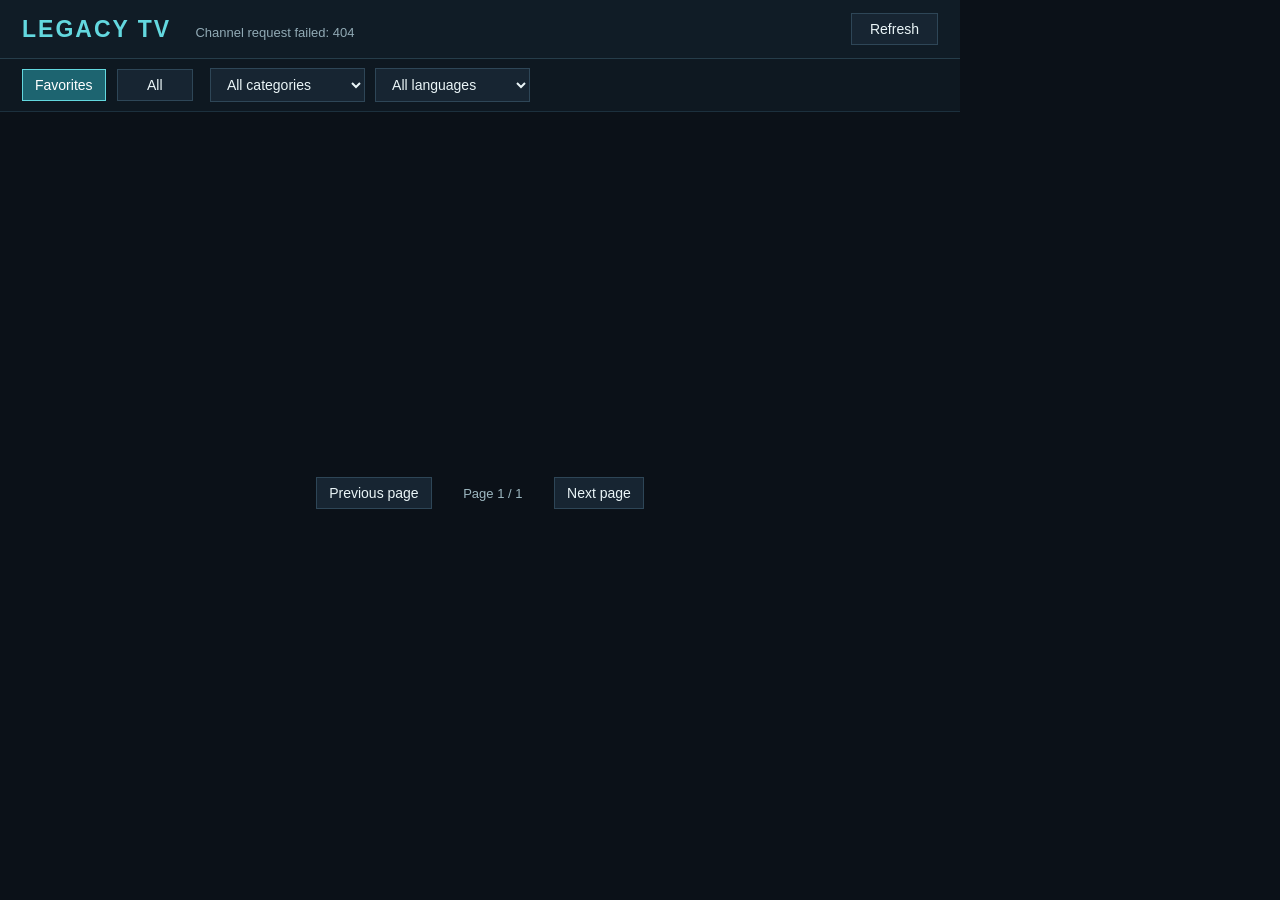
==== apps/iptv-client/index.html @ 45fdd891 "optimized some feature" ====
<!DOCTYPE html>
<html>
<head>
  <meta http-equiv="Content-Type" content="text/html; charset=utf-8" />
  <meta name="viewport" content="width=960, height=540" />
  <title>Legacy TV</title>
  <link rel="stylesheet" type="text/css" href="style.css" />
  <script type="text/javascript" src="$MANAGER_WIDGET/Common/API/Widget.js"></script>
  <script type="text/javascript" src="$MANAGER_WIDGET/Common/API/TVKeyValue.js"></script>
  <script type="text/javascript" src="config.js"></script>
  <script type="text/javascript" src="hls.min.js"></script>
</head>
<body>
  <div id="app">
    <div id="topBar">
      <span id="title">LEGACY TV</span>
      <span id="status">Loading channels...</span>
      <button id="refreshButton" class="topButton" onclick="App.refreshChannels();">Refresh</button>
    </div>

    <div id="filters">
      <button id="favoritesFilter" class="chip active" onclick="App.setCategory('favorites');">Favorites</button>
      <button id="allFilter" class="chip" onclick="App.setCategory('all');">All</button>
      <select id="categoryFilter" onchange="App.setCategory(this.value);">
        <option value="all">All categories</option>
      </select>
      <select id="languageFilter" onchange="App.setLanguage(this.value);">
        <option value="all">All languages</option>
      </select>
    </div>

    <div id="historyRow" class="hidden"></div>
    <div id="channelGrid"></div>
    <div id="pagination">
      <button id="previousPageButton" onclick="App.previousPage();">Previous page</button>
      <span id="pageLabel">Page 1 / 1</span>
      <button id="nextPageButton" onclick="App.nextPage();">Next page</button>
    </div>

    <div id="playerView" class="hidden">
      <video id="html5Player" style="position: absolute; left: 0; top: 0; width: 960px; height: 540px; z-index: 21; background: #000; object-fit: contain;"></video>
      <div id="playerShade"></div>

      <div id="playerHeader">
        <span id="playerChannelName"></span>
        <span id="playerProgramName"></span>
      </div>
      <div id="playerControls">
        <button id="backButton" onclick="App.closePlayer();">Back</button>
        <button onclick="App.previousChannel();">Previous</button>
        <button onclick="App.togglePlay();">Play / Pause</button>
        <button onclick="App.nextChannel();">Next</button>
        <button onclick="App.changeAspect();">Aspect</button>
        <button onclick="App.changeVolume(-5);">Volume -</button>
        <span id="volumeLabel">100%</span>
        <button onclick="App.changeVolume(5);">Volume +</button>
        <button onclick="App.showGuide();">Guide</button>
        <button onclick="App.cycleSleepTimer();">Sleep</button>
      </div>
    </div>

    <div id="guideModal" class="modal hidden">
      <div class="modalPanel">
        <button class="modalClose" onclick="App.closeGuide();">Close</button>
        <h2 id="guideTitle">Daily guide</h2>
        <div id="guideContent"></div>
      </div>
    </div>
  </div>
  <script type="text/javascript" src="main.js"></script>
</body>
</html>
---- apps/iptv-client/style.css ----
/*
  Conservative CSS for the Orsay WebKit engine.
  Avoid flexbox, CSS variables and newer selectors. Fixed pixel
  dimensions are intentional because the TV widget viewport is 960x540.
*/
html, body {
  margin: 0;
  padding: 0;
  width: 960px;
  height: 540px;
  overflow: hidden;
  background: #0b1118;
  color: #edf4f7;
  font-family: Arial, sans-serif;
  font-size: 15px;
  cursor: default;
}

button, select {
  background: #172532;
  border: 1px solid #2e4657;
  color: #eaf5f7;
  font-family: Arial, sans-serif;
  font-size: 14px;
  padding: 7px 12px;
  cursor: pointer;
}

button:hover, button.focused, select:focus, .channelCard:hover, .channelCard.focused {
  background: #153f4d;
  border-color: #63d8df;
}
button:disabled {
  color: #657681;
  background: #101a23;
  border-color: #22333f;
}

#app { width: 960px; height: 540px; position: relative; }
#topBar {
  height: 58px;
  line-height: 58px;
  padding: 0 22px;
  background: #101c26;
  border-bottom: 1px solid #263d4a;
}
#title {
  color: #63d8df;
  font-size: 23px;
  font-weight: bold;
  letter-spacing: 2px;
}
#status {
  margin-left: 20px;
  color: #91aab5;
  font-size: 13px;
}
.topButton {
  float: right;
  margin-top: 13px;
  padding-left: 18px;
  padding-right: 18px;
}
#filters {
  height: 43px;
  padding: 9px 22px 0;
  background: #0e1821;
  border-bottom: 1px solid #1c303d;
}
.chip {
  margin-right: 7px;
  min-width: 76px;
}
.chip.active {
  background: #1d6470;
  border-color: #63d8df;
  color: #ffffff;
}
#categoryFilter, #languageFilter {
  margin-left: 6px;
  width: 155px;
}
#channelGrid {
  position: absolute;
  left: 22px;
  top: 119px;
  width: 916px;
  height: 346px;
  overflow: hidden;
}
.channelCard {
  position: relative;
  float: left;
  width: 176px;
  height: 108px;
  margin: 0 8px 9px 0;
  padding: 7px 8px 6px;
  box-sizing: border-box;
  background: #14212c;
  border: 1px solid #29404e;
  cursor: pointer;
}
.favoriteButton {
  position: absolute;
  right: 7px;
  top: 6px;
  padding: 3px 6px;
  font-size: 10px;
  color: #a9c2c9;
}
.channelCard img {
  width: 42px;
  height: 32px;
  margin: 1px auto 3px;
  display: block;
}
.channelCard .channelName {
  height: 18px;
  padding-right: 3px;
  overflow: hidden;
  color: #f1f8f9;
  font-size: 14px;
  font-weight: bold;
}
.channelCard .channelMeta {
  color: #78939f;
  font-size: 11px;
}
.channelCard .program {
  height: 15px;
  margin-top: 3px;
  overflow: hidden;
  color: #b9d5d9;
  font-size: 11px;
}
.progress {
  height: 4px;
  margin-top: 5px;
  background: #263d48;
}
.progress span {
  display: block;
  height: 4px;
  background: #63d8df;
}
#pagination {
  position: absolute;
  left: 22px;
  top: 477px;
  width: 916px;
  height: 42px;
  text-align: center;
}
#pagination button { margin: 0 12px; }
#pageLabel {
  display: inline-block;
  min-width: 90px;
  color: #9db8c1;
  font-size: 13px;
}
#historyRow {
  position: absolute;
  left: 22px;
  top: 119px;
  height: 55px;
}
.historyItem {
  display: inline-block;
  margin-right: 8px;
  padding: 8px;
  background: #1b303a;
  border: 1px solid #2e5360;
  cursor: pointer;
}
.hidden { display: none !important; }
#playerView { position: absolute; left: 0; top: 0; width: 960px; height: 540px; background: #000000; z-index: 20; }
#pluginPlayer { position: absolute; left: 0; top: 0; width: 960px; height: 540px; z-index: 21; }
#playerShade { position: absolute; left: 0; top: 0; width: 960px; height: 540px; z-index: 22; }
#playerHeader, #playerControls, #gestureHint { position: absolute; z-index: 23; }
#playerHeader { left: 22px; top: 18px; right: 22px; padding: 10px; background: #101c26; opacity: 0.92; border-left: 3px solid #63d8df; }
#playerHeader.controlsHidden { display: none; }
#playerChannelName { font-size: 20px; font-weight: bold; }
#playerProgramName { margin-left: 20px; color: #a9c2c9; }
#playerControls { left: 20px; right: 20px; bottom: 20px; padding: 10px; background: #101c26; opacity: 0.94; border-top: 1px solid #2e5360; }
#playerControls.controlsHidden { display: none; }
#playerControls button { margin-right: 6px; }
#volumeLabel { display: inline-block; width: 42px; color: #63d8df; text-align: center; }
#gestureHint { right: 20px; top: 18px; color: #cbd1dd; font-size: 11px; }
.modal { position: absolute; left: 0; top: 0; width: 960px; height: 540px; z-index: 40; background: #081017; opacity: 0.97; }
.modalPanel { position: absolute; left: 100px; top: 45px; width: 760px; height: 430px; padding: 18px; overflow: hidden; background: #14212c; border: 1px solid #2e5360; }
.modalClose { float: right; }
.modalPanel h2 { color: #63d8df; }
.guideEntry { padding: 8px; border-bottom: 1px solid #29404e; color: #d7e8eb; }
.guideEntry.live { background: #1d6470; }
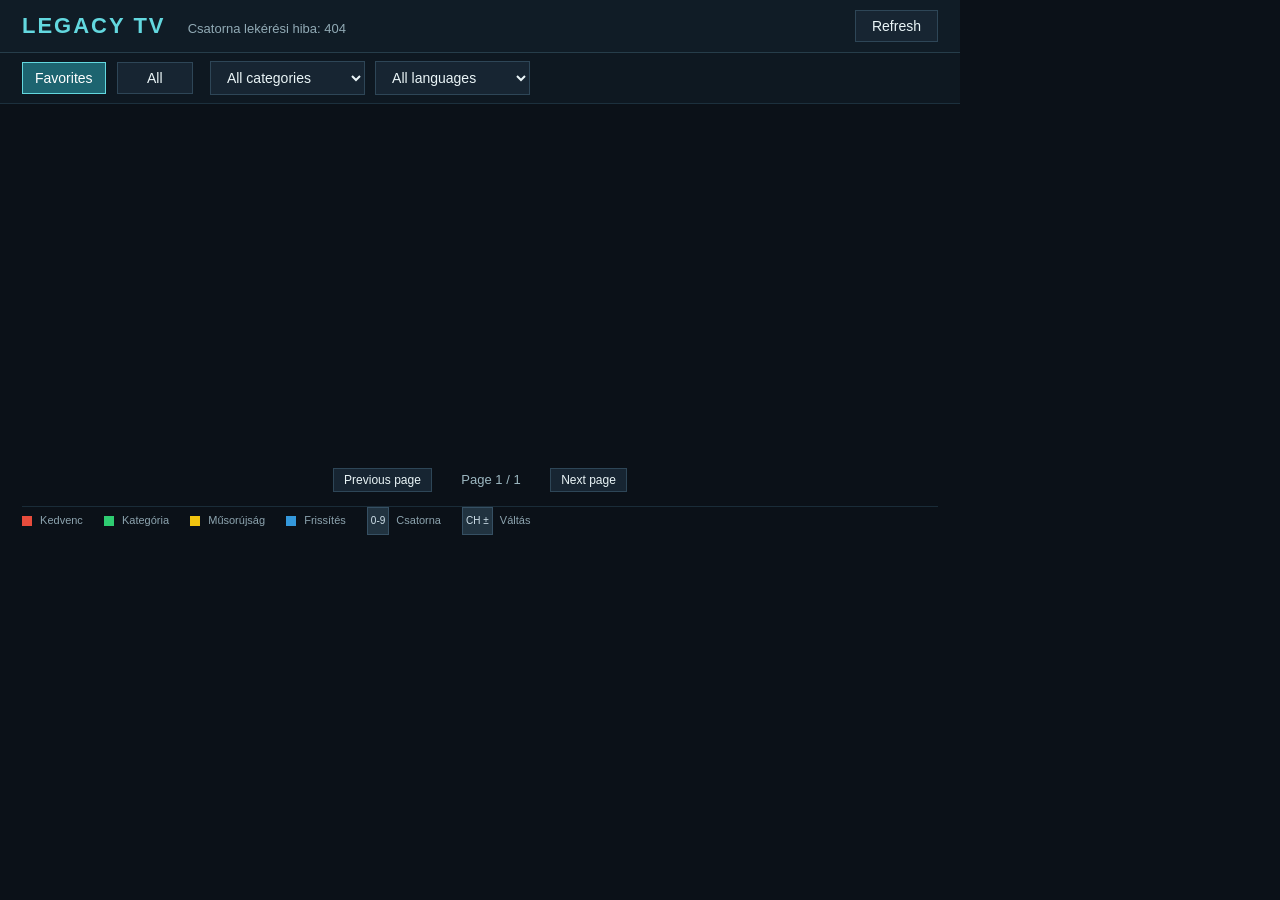
==== commit a9aafd34: "fixed remote interaction optimized UI" ====
--- a/apps/iptv-client/index.html
+++ b/apps/iptv-client/index.html
@@ -7,8 +7,8 @@
   <link rel="stylesheet" type="text/css" href="style.css" />
   <script type="text/javascript" src="$MANAGER_WIDGET/Common/API/Widget.js"></script>
   <script type="text/javascript" src="$MANAGER_WIDGET/Common/API/TVKeyValue.js"></script>
+  <script type="text/javascript" src="$MANAGER_WIDGET/Common/API/Plugin.js"></script>
   <script type="text/javascript" src="config.js"></script>
-  <script type="text/javascript" src="hls.min.js"></script>
 </head>
 <body>
   <div id="app">
@@ -29,22 +29,51 @@
       </select>
     </div>
 
-    <div id="historyRow" class="hidden"></div>
     <div id="channelGrid"></div>
+
     <div id="pagination">
       <button id="previousPageButton" onclick="App.previousPage();">Previous page</button>
       <span id="pageLabel">Page 1 / 1</span>
       <button id="nextPageButton" onclick="App.nextPage();">Next page</button>
     </div>
 
+    <div id="keyLegend">
+      <span class="keyItem"><span class="keyColor red"></span> Kedvenc</span>
+      <span class="keyItem"><span class="keyColor green"></span> Kategória</span>
+      <span class="keyItem"><span class="keyColor yellow"></span> Műsorújság</span>
+      <span class="keyItem"><span class="keyColor blue"></span> Frissítés</span>
+      <span class="keyItem"><span class="keyText">0-9</span> Csatorna</span>
+      <span class="keyItem"><span class="keyText">CH &plusmn;</span> Váltás</span>
+    </div>
+
+    <div id="quickTuning" class="hidden"></div>
+
     <div id="playerView" class="hidden">
       <video id="html5Player" style="position: absolute; left: 0; top: 0; width: 960px; height: 540px; z-index: 21; background: #000; object-fit: contain;"></video>
+      <div id="playerBuffering" class="hidden">Csatlakozás...</div>
       <div id="playerShade"></div>
 
       <div id="playerHeader">
-        <span id="playerChannelName"></span>
-        <span id="playerProgramName"></span>
+        <div id="playerHeaderTop">
+          <img id="playerChannelLogo" class="hidden" src="" alt="" />
+          <span id="playerChannelNumber"></span>
+          <span id="playerChannelName"></span>
+          <span id="playerTime"></span>
+        </div>
+        <div id="playerNowRow">
+          <span class="epgTag">MOST</span>
+          <span id="playerProgramName"></span>
+          <span id="playerProgramTime"></span>
+        </div>
+        <div id="playerProgressContainer" class="progress">
+          <span id="playerProgressBar" style="width: 0%;"></span>
+        </div>
+        <div id="playerNextRow">
+          <span class="epgTag next">KÖV</span>
+          <span id="playerNextProgram">Nincs adat</span>
+        </div>
       </div>
+
       <div id="playerControls">
         <button id="backButton" onclick="App.closePlayer();">Back</button>
         <button onclick="App.previousChannel();">Previous</button>
@@ -69,4 +98,4 @@
   </div>
   <script type="text/javascript" src="main.js"></script>
 </body>
-</html>+</html>
--- a/apps/iptv-client/style.css
+++ b/apps/iptv-client/style.css
@@ -24,11 +24,13 @@
   font-size: 14px;
   padding: 7px 12px;
   cursor: pointer;
-}
-
-button:hover, button.focused, select:focus, .channelCard:hover, .channelCard.focused {
+  box-sizing: border-box;
+}
+
+button:hover, button.focused, button.topFocused, select:focus, select.topFocused, .channelCard:hover, .channelCard.focused {
   background: #153f4d;
   border-color: #63d8df;
+  outline: none;
 }
 button:disabled {
   color: #657681;
@@ -38,32 +40,32 @@
 
 #app { width: 960px; height: 540px; position: relative; }
 #topBar {
-  height: 58px;
-  line-height: 58px;
+  height: 52px;
+  line-height: 52px;
   padding: 0 22px;
   background: #101c26;
   border-bottom: 1px solid #263d4a;
 }
 #title {
   color: #63d8df;
-  font-size: 23px;
+  font-size: 22px;
   font-weight: bold;
   letter-spacing: 2px;
 }
 #status {
-  margin-left: 20px;
+  margin-left: 18px;
   color: #91aab5;
   font-size: 13px;
 }
 .topButton {
   float: right;
-  margin-top: 13px;
-  padding-left: 18px;
-  padding-right: 18px;
+  margin-top: 10px;
+  padding-left: 16px;
+  padding-right: 16px;
 }
 #filters {
-  height: 43px;
-  padding: 9px 22px 0;
+  height: 42px;
+  padding: 8px 22px 0;
   background: #0e1821;
   border-bottom: 1px solid #1c303d;
 }
@@ -80,18 +82,19 @@
   margin-left: 6px;
   width: 155px;
 }
+
 #channelGrid {
   position: absolute;
   left: 22px;
-  top: 119px;
+  top: 110px;
   width: 916px;
-  height: 346px;
+  height: 350px;
   overflow: hidden;
 }
 .channelCard {
   position: relative;
   float: left;
-  width: 176px;
+  width: 175px;
   height: 108px;
   margin: 0 8px 9px 0;
   padding: 7px 8px 6px;
@@ -100,17 +103,37 @@
   border: 1px solid #29404e;
   cursor: pointer;
 }
+.channelCard.focused {
+  background: #153f4d;
+  border-color: #63d8df;
+  box-shadow: 0 0 8px rgba(99, 216, 223, 0.4);
+}
+.channelNumber {
+  position: absolute;
+  left: 6px;
+  top: 6px;
+  padding: 1px 4px;
+  background: #0b141c;
+  border: 1px solid #283e4d;
+  color: #63d8df;
+  font-size: 10px;
+  font-weight: bold;
+}
 .favoriteButton {
   position: absolute;
-  right: 7px;
-  top: 6px;
-  padding: 3px 6px;
+  right: 6px;
+  top: 5px;
+  padding: 2px 6px;
   font-size: 10px;
   color: #a9c2c9;
 }
+.favoriteButton.isFav {
+  color: #f1c40f;
+  border-color: #d4ac0d;
+}
 .channelCard img {
   width: 42px;
-  height: 32px;
+  height: 30px;
   margin: 1px auto 3px;
   display: block;
 }
@@ -119,8 +142,10 @@
   padding-right: 3px;
   overflow: hidden;
   color: #f1f8f9;
-  font-size: 14px;
-  font-weight: bold;
+  font-size: 13px;
+  font-weight: bold;
+  text-overflow: ellipsis;
+  white-space: nowrap;
 }
 .channelCard .channelMeta {
   color: #78939f;
@@ -132,6 +157,8 @@
   overflow: hidden;
   color: #b9d5d9;
   font-size: 11px;
+  text-overflow: ellipsis;
+  white-space: nowrap;
 }
 .progress {
   height: 4px;
@@ -143,52 +170,244 @@
   height: 4px;
   background: #63d8df;
 }
+
 #pagination {
   position: absolute;
   left: 22px;
-  top: 477px;
+  top: 468px;
   width: 916px;
-  height: 42px;
+  height: 34px;
   text-align: center;
 }
-#pagination button { margin: 0 12px; }
+#pagination button {
+  margin: 0 10px;
+  padding: 4px 10px;
+  font-size: 12px;
+}
 #pageLabel {
   display: inline-block;
   min-width: 90px;
   color: #9db8c1;
   font-size: 13px;
 }
-#historyRow {
+
+#keyLegend {
   position: absolute;
   left: 22px;
-  top: 119px;
-  height: 55px;
-}
-.historyItem {
+  top: 506px;
+  width: 916px;
+  height: 26px;
+  line-height: 26px;
+  border-top: 1px solid #1a2c38;
+  font-size: 11px;
+  color: #8da4af;
+}
+.keyItem {
   display: inline-block;
+  margin-right: 18px;
+}
+.keyColor {
+  display: inline-block;
+  width: 10px;
+  height: 10px;
+  vertical-align: middle;
+  margin-right: 5px;
+}
+.keyColor.red { background: #e74c3c; }
+.keyColor.green { background: #2ecc71; }
+.keyColor.yellow { background: #f1c40f; }
+.keyColor.blue { background: #3498db; }
+.keyText {
+  display: inline-block;
+  padding: 0 3px;
+  background: #213340;
+  border: 1px solid #365063;
+  color: #d1e2eb;
+  font-size: 10px;
+  margin-right: 4px;
+  vertical-align: middle;
+}
+
+#quickTuning {
+  position: absolute;
+  right: 24px;
+  top: 14px;
+  padding: 6px 16px;
+  background: #0d161e;
+  border: 2px solid #63d8df;
+  color: #63d8df;
+  font-size: 20px;
+  font-weight: bold;
+  letter-spacing: 2px;
+  z-index: 100;
+}
+
+.hidden { display: none !important; }
+
+#playerView {
+  position: absolute;
+  left: 0;
+  top: 0;
+  width: 960px;
+  height: 540px;
+  background: #000000;
+  z-index: 20;
+}
+#playerBuffering {
+  position: absolute;
+  left: 380px;
+  top: 240px;
+  width: 200px;
+  height: 44px;
+  line-height: 44px;
+  text-align: center;
+  background: #101c26;
+  opacity: 0.92;
+  border: 1px solid #63d8df;
+  color: #edf4f7;
+  font-size: 15px;
+  font-weight: bold;
+  z-index: 25;
+}
+#playerShade {
+  position: absolute;
+  left: 0;
+  top: 0;
+  width: 960px;
+  height: 540px;
+  z-index: 22;
+}
+
+#playerHeader {
+  position: absolute;
+  left: 22px;
+  top: 18px;
+  right: 22px;
+  padding: 10px 14px;
+  background: #101c26;
+  opacity: 0.95;
+  border-left: 4px solid #63d8df;
+  z-index: 23;
+}
+#playerHeader.controlsHidden { display: none; }
+#playerHeaderTop {
+  height: 26px;
+  line-height: 26px;
+}
+#playerChannelLogo {
+  height: 24px;
+  max-width: 55px;
+  vertical-align: middle;
   margin-right: 8px;
-  padding: 8px;
-  background: #1b303a;
+}
+#playerChannelNumber {
+  font-size: 19px;
+  font-weight: bold;
+  color: #63d8df;
+  margin-right: 8px;
+}
+#playerChannelName {
+  font-size: 19px;
+  font-weight: bold;
+  color: #ffffff;
+}
+#playerTime {
+  float: right;
+  color: #91aab5;
+  font-size: 13px;
+}
+#playerNowRow, #playerNextRow {
+  font-size: 13px;
+  margin-top: 4px;
+  overflow: hidden;
+  text-overflow: ellipsis;
+  white-space: nowrap;
+}
+#playerNextRow {
+  color: #8da4af;
+}
+.epgTag {
+  display: inline-block;
+  padding: 0 5px;
+  font-size: 10px;
+  font-weight: bold;
+  background: #1d6470;
+  color: #ffffff;
+  margin-right: 6px;
+  vertical-align: middle;
+}
+.epgTag.next {
+  background: #253946;
+  color: #9db8c1;
+}
+#playerProgramName {
+  font-weight: bold;
+  color: #eaf5f7;
+  margin-right: 10px;
+}
+#playerProgramTime {
+  color: #8da4af;
+  font-size: 12px;
+}
+#playerProgressContainer {
+  height: 3px;
+  margin: 5px 0;
+  background: #203340;
+}
+#playerProgressBar {
+  display: block;
+  height: 3px;
+  background: #63d8df;
+}
+
+#playerControls {
+  position: absolute;
+  left: 20px;
+  right: 20px;
+  bottom: 16px;
+  padding: 8px 10px;
+  background: #101c26;
+  opacity: 0.94;
+  border-top: 1px solid #2e5360;
+  z-index: 23;
+}
+#playerControls.controlsHidden { display: none; }
+#playerControls button { margin-right: 5px; padding: 5px 9px; font-size: 12px; }
+#volumeLabel { display: inline-block; width: 42px; color: #63d8df; text-align: center; }
+
+.modal {
+  position: absolute;
+  left: 0;
+  top: 0;
+  width: 960px;
+  height: 540px;
+  z-index: 40;
+  background: #081017;
+  opacity: 0.97;
+}
+.modalPanel {
+  position: absolute;
+  left: 90px;
+  top: 40px;
+  width: 780px;
+  height: 440px;
+  padding: 16px;
+  box-sizing: border-box;
+  overflow: hidden;
+  background: #14212c;
   border: 1px solid #2e5360;
-  cursor: pointer;
-}
-.hidden { display: none !important; }
-#playerView { position: absolute; left: 0; top: 0; width: 960px; height: 540px; background: #000000; z-index: 20; }
-#pluginPlayer { position: absolute; left: 0; top: 0; width: 960px; height: 540px; z-index: 21; }
-#playerShade { position: absolute; left: 0; top: 0; width: 960px; height: 540px; z-index: 22; }
-#playerHeader, #playerControls, #gestureHint { position: absolute; z-index: 23; }
-#playerHeader { left: 22px; top: 18px; right: 22px; padding: 10px; background: #101c26; opacity: 0.92; border-left: 3px solid #63d8df; }
-#playerHeader.controlsHidden { display: none; }
-#playerChannelName { font-size: 20px; font-weight: bold; }
-#playerProgramName { margin-left: 20px; color: #a9c2c9; }
-#playerControls { left: 20px; right: 20px; bottom: 20px; padding: 10px; background: #101c26; opacity: 0.94; border-top: 1px solid #2e5360; }
-#playerControls.controlsHidden { display: none; }
-#playerControls button { margin-right: 6px; }
-#volumeLabel { display: inline-block; width: 42px; color: #63d8df; text-align: center; }
-#gestureHint { right: 20px; top: 18px; color: #cbd1dd; font-size: 11px; }
-.modal { position: absolute; left: 0; top: 0; width: 960px; height: 540px; z-index: 40; background: #081017; opacity: 0.97; }
-.modalPanel { position: absolute; left: 100px; top: 45px; width: 760px; height: 430px; padding: 18px; overflow: hidden; background: #14212c; border: 1px solid #2e5360; }
+}
 .modalClose { float: right; }
-.modalPanel h2 { color: #63d8df; }
-.guideEntry { padding: 8px; border-bottom: 1px solid #29404e; color: #d7e8eb; }
+.modalPanel h2 { color: #63d8df; margin-top: 0; font-size: 20px; }
+#guideContent {
+  height: 360px;
+  overflow-y: auto;
+  margin-top: 10px;
+}
+.guideEntry {
+  padding: 7px 10px;
+  border-bottom: 1px solid #243947;
+  color: #d7e8eb;
+  font-size: 13px;
+}
 .guideEntry.live { background: #1d6470; }
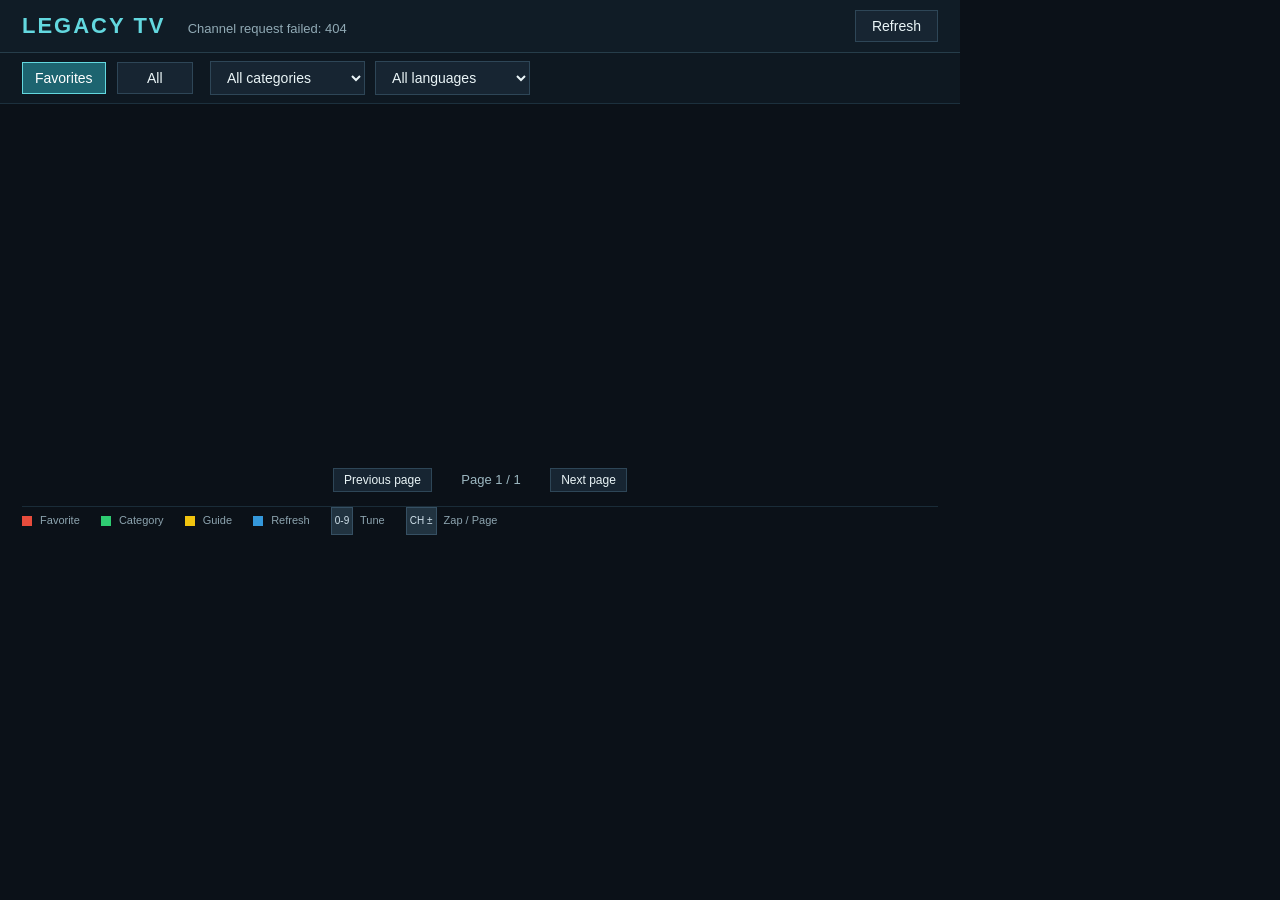
==== commit cd39c4ef: "changed hungarian strings to english" ====
--- a/apps/iptv-client/index.html
+++ b/apps/iptv-client/index.html
@@ -38,19 +38,19 @@
     </div>
 
     <div id="keyLegend">
-      <span class="keyItem"><span class="keyColor red"></span> Kedvenc</span>
-      <span class="keyItem"><span class="keyColor green"></span> Kategória</span>
-      <span class="keyItem"><span class="keyColor yellow"></span> Műsorújság</span>
-      <span class="keyItem"><span class="keyColor blue"></span> Frissítés</span>
-      <span class="keyItem"><span class="keyText">0-9</span> Csatorna</span>
-      <span class="keyItem"><span class="keyText">CH &plusmn;</span> Váltás</span>
+      <span class="keyItem"><span class="keyColor red"></span> Favorite</span>
+      <span class="keyItem"><span class="keyColor green"></span> Category</span>
+      <span class="keyItem"><span class="keyColor yellow"></span> Guide</span>
+      <span class="keyItem"><span class="keyColor blue"></span> Refresh</span>
+      <span class="keyItem"><span class="keyText">0-9</span> Tune</span>
+      <span class="keyItem"><span class="keyText">CH &plusmn;</span> Zap / Page</span>
     </div>
 
     <div id="quickTuning" class="hidden"></div>
 
     <div id="playerView" class="hidden">
       <video id="html5Player" style="position: absolute; left: 0; top: 0; width: 960px; height: 540px; z-index: 21; background: #000; object-fit: contain;"></video>
-      <div id="playerBuffering" class="hidden">Csatlakozás...</div>
+      <div id="playerBuffering" class="hidden">Connecting...</div>
       <div id="playerShade"></div>
 
       <div id="playerHeader">
@@ -61,7 +61,7 @@
           <span id="playerTime"></span>
         </div>
         <div id="playerNowRow">
-          <span class="epgTag">MOST</span>
+          <span class="epgTag">NOW</span>
           <span id="playerProgramName"></span>
           <span id="playerProgramTime"></span>
         </div>
@@ -69,8 +69,8 @@
           <span id="playerProgressBar" style="width: 0%;"></span>
         </div>
         <div id="playerNextRow">
-          <span class="epgTag next">KÖV</span>
-          <span id="playerNextProgram">Nincs adat</span>
+          <span class="epgTag next">NEXT</span>
+          <span id="playerNextProgram">No EPG data</span>
         </div>
       </div>
 
